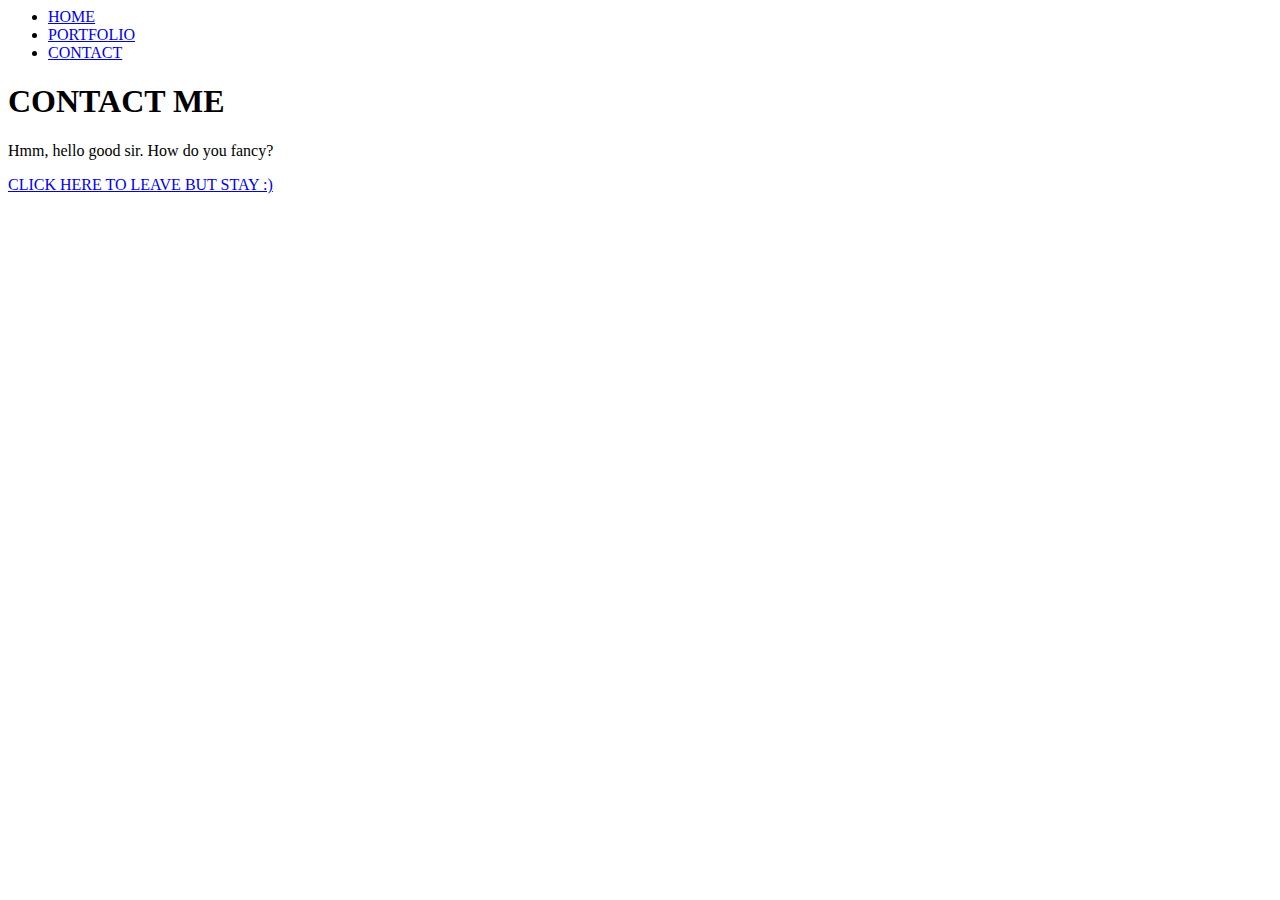
==== contact.html @ 48c98d1e "Add files via upload" ====
<html>
	<head>
		<title>My EPIC Website</title>
	</head>

<body>
	<nav>
		<ul>
			<li><a href="index.html">HOME</a></li>
			<li><a href="portfolio.html">PORTFOLIO</a></li>
			<li><a href="contact.html">CONTACT</a></li>
		</ul>

	</nav>
	<h1>CONTACT ME</h1>
	<p>Hmm, hello good sir. How do you fancy?</p>
	
	<p><a href="https://www.google.com/url?sa=t&source=web&rct=j&opi=89978449&url=https://www.youtube.com/watch%3Fv%3DdQw4w9WgXcQ&ved=2ahUKEwiU2PeprdeJAxVoSjABHTLZFI4Q78AJegQIDBAB&usg=AOvVaw0aHtehaphMhOCAkCydRLZU" target="_blank">CLICK HERE TO LEAVE BUT STAY :)</a></p>


</body>

</html>
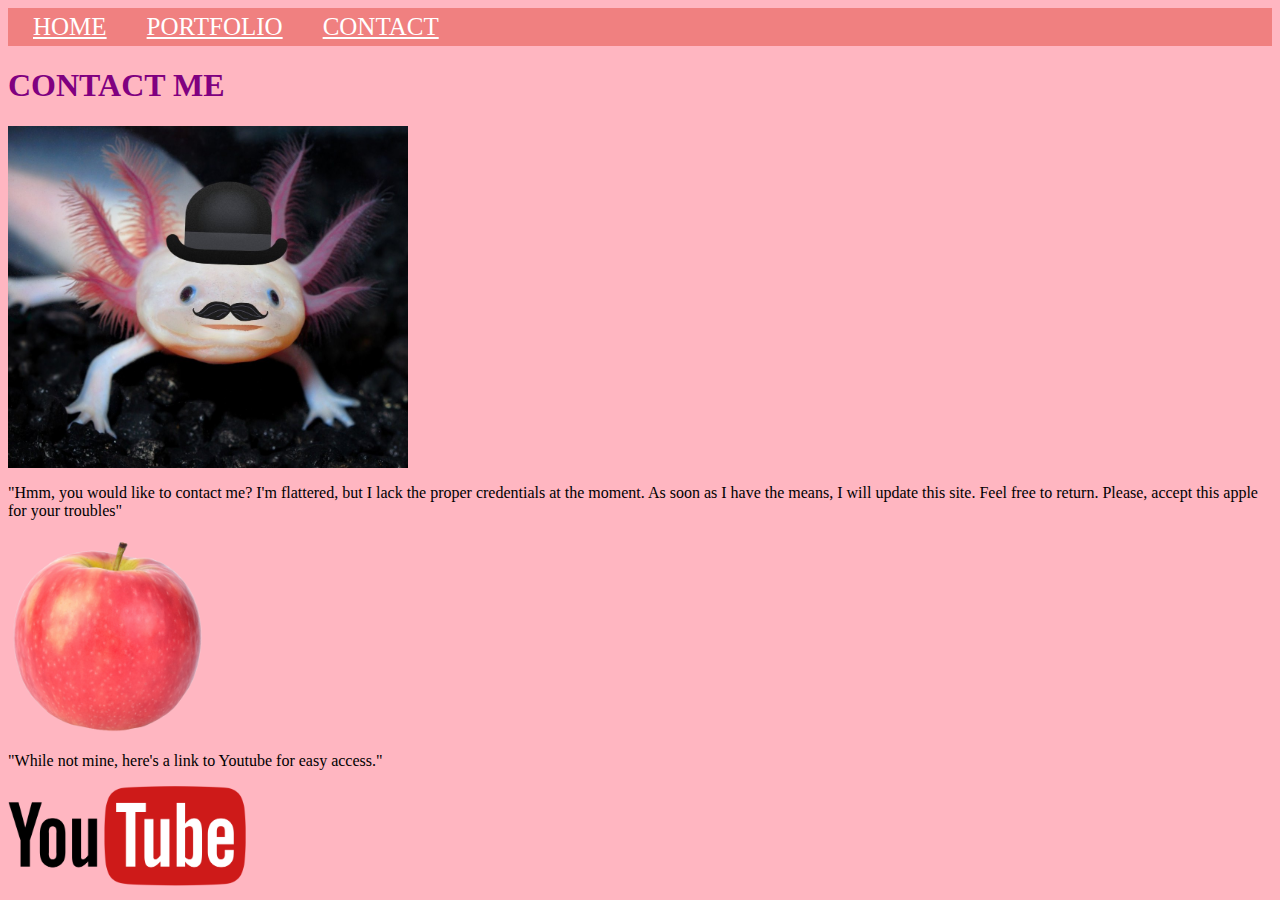
==== commit b63c1e12: "Add files via upload" ====
--- a/contact.html
+++ b/contact.html
@@ -1,6 +1,7 @@
 <html>
 	<head>
 		<title>My EPIC Website</title>
+		<link rel="stylesheet" type="text/css" href="styles.css">
 	</head>
 
 <body>
@@ -13,9 +14,13 @@
 
 	</nav>
 	<h1>CONTACT ME</h1>
-	<p>Hmm, hello good sir. How do you fancy?</p>
+	<img src="media/fancy axololtl.jpeg" width="400"/>
+	<p>"Hmm, you would like to contact me? I'm flattered, but I lack the proper credentials at the moment. As soon as I have the means, I will update this site. Feel free to return. Please, accept this apple for your troubles"</p>
+	<img src="media/apple.png" width="200"/>
+
+	<p>"While not mine, here's a link to Youtube for easy access."</p>
 	
-	<p><a href="https://www.google.com/url?sa=t&source=web&rct=j&opi=89978449&url=https://www.youtube.com/watch%3Fv%3DdQw4w9WgXcQ&ved=2ahUKEwiU2PeprdeJAxVoSjABHTLZFI4Q78AJegQIDBAB&usg=AOvVaw0aHtehaphMhOCAkCydRLZU" target="_blank">CLICK HERE TO LEAVE BUT STAY :)</a></p>
+	<a href="https://www.youtube.com/" target="_blank"><img src="media/youtube.png" height="100"></a>
 
 
 </body>
--- a/styles.css
+++ b/styles.css
@@ -0,0 +1,32 @@
+h1{
+	color: purple;
+}
+
+body {
+	background: lightpink;
+}
+
+ul{
+	list-style-type: none;
+	margin: 0;
+	padding: 5;
+	overflow: hidden;
+	position: relative;
+	top: 0;
+	background-color: lightcoral;
+}
+
+li {
+	float: left;
+}
+
+li a{
+	color: white;
+	font-size: 25px;
+	padding: 20px;
+}
+
+li a:hover{
+	color: black;
+	background-color: white;
+}